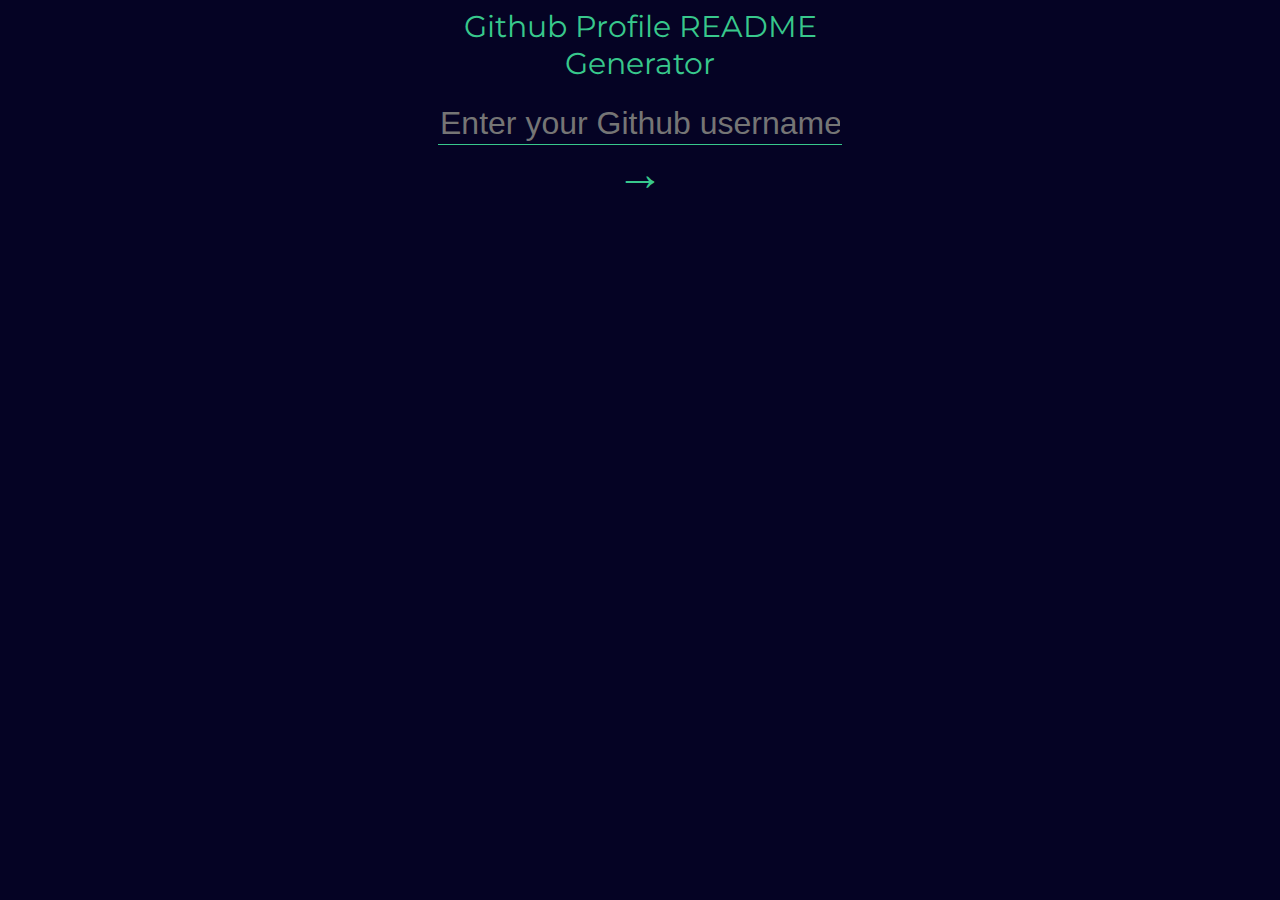
==== index.html @ 0ba2dab7 "added home, about and github profile cards" ====
<!DOCTYPE html>
<html lang="en">
<head>
    <meta charset="UTF-8">
    <meta name="viewport" content="width=device-width, initial-scale=1.0">
    <title>Github Profile README Generator</title>
    <link rel="stylesheet" href="styles.css">
</head>
<body>
    <link href="https://fonts.googleapis.com/css2?family=Montserrat:ital,wght@0,100..900;1,100..900&display=swap" rel="stylesheet">
    <div class="aligner">
    <span class="pageTitle">Github Profile README Generator</span>
    <form action="about.html">
    <input type="text" id="username" class="user cent" placeholder="Enter your Github username" required>
        <button type="Submit" onclick="addUsername()" class="cyan noshow" style="background-color: transparent; outline: none; border: none;">→</button>
    </form>
    </div>
    <script src="index.js"></script>
</body>
</html>
---- styles.css ----
html{
    background-color: #050324;
    font-family: "Montserrat",sans-serif;
    color: #38C88C;
}
.pageTitle{
    color: #38C88C;
    font-size: 30px;
    display: block;
}
.aligner{
    text-align: center;
    width: min-content;
    margin: auto;
}
.user{
    width: 400px;
    height: 40px;
    outline: none;
    border: none;
    background-color: transparent;
    color: #38C88C;
    border-bottom: 1px solid #38C88C;
    display: inline-block;
    font-size: 200%;
}
.cyan{
    color:#38C88C;
    font-size: 300%;
    cursor: pointer;
}

.noshow{
    text-decoration: none;
    color:#38C88C;
    cursor: pointer;
}
.cent{
    margin-top: 5%;
}
.answer{
    background-color: transparent;
    border: none;
    outline: none;
    width: 17em;
    border-bottom: 1px solid #38C88C;
    color: #38C88C;
    margin-left: 30px;
}
.checkcon{
    display: inline-flex;
    align-items: center;
}
.checkcon label{
    cursor: pointer;
    display: flex;
}
.checkcon input[type="checkbox"]{
    opacity: 0;
    position: absolute;
}

.checkcon label::before{
    cursor: pointer;
    content: "";
    width: 1em;
    height: 1em;
    border-radius: 0.15em;
    margin-right: 0.5em;
    border: 0.05em solid white;
    transition: background-color 0.5s ease;
}

.checkcon label:hover::before{
    background-color: #03f490;
}
.checkcon input[type="checkbox"]:focus + label::before{
   box-shadow: 0 0 10px #38C88C; 
}
.checkcon input[type="checkbox"]:checked + label::before{
    content: '\002714';
    display: flex;
    justify-content: center;
    align-items: center;
    color: white;
    background-color: #38C88C;
}

.stat{
    margin-bottom: 10px;
    display: none;
    transition: box-shadow 0.4s ease;
}
.themeopt{
    color: #38C88C;
    --tw-bg-opacity: 1;
    background-color: rgb(24 24 27/var(--tw-bg-opacity))
}
.theme{
    background-color: transparent;
    outline: none;
    color: #38C88C;
    border:none;
}
::-webkit-scrollbar {
    background-color: transparent;
    width: .7em;
    height: .4em
}

::-webkit-scrollbar-track {
    background-color: #18181b
}

::-webkit-scrollbar-thumb {
    transform-style: preserve-3d;
    background-color: #38C88C;
    border-radius: 50px;
    border: 2px solid #18181b
}

::-webkit-scrollbar-thumb:hover {
    background-color: #03f490;
}

::-webkit-scrollbar-thumb:active {
    background-color: #23dc73
}

::-webkit-scrollbar-corner {
    background-color: transparent
}

.switch{
    border-radius: 7px;
    border: 2px solid #03f490;
    background-color: #050324;
    color: #23dc73;
    transition: background-color 0.4s ease;
    width: 10em;
    text-align: center;
    align-items: center;
    justify-content: center;
    justify-items: center;
    margin-bottom: 10px;
    display: inline-flex;
}
.invis{
    opacity: 0;
    width: 0;
    height: 0;
}
.toggle:checked + .switch{
    background-color: #03f490;
    color:#217753
}
.imgToggle:checked + .stat{
    background-color: transparent;
    border-radius: 0.3em;
    box-shadow: 0 0 20px #03f490;
}
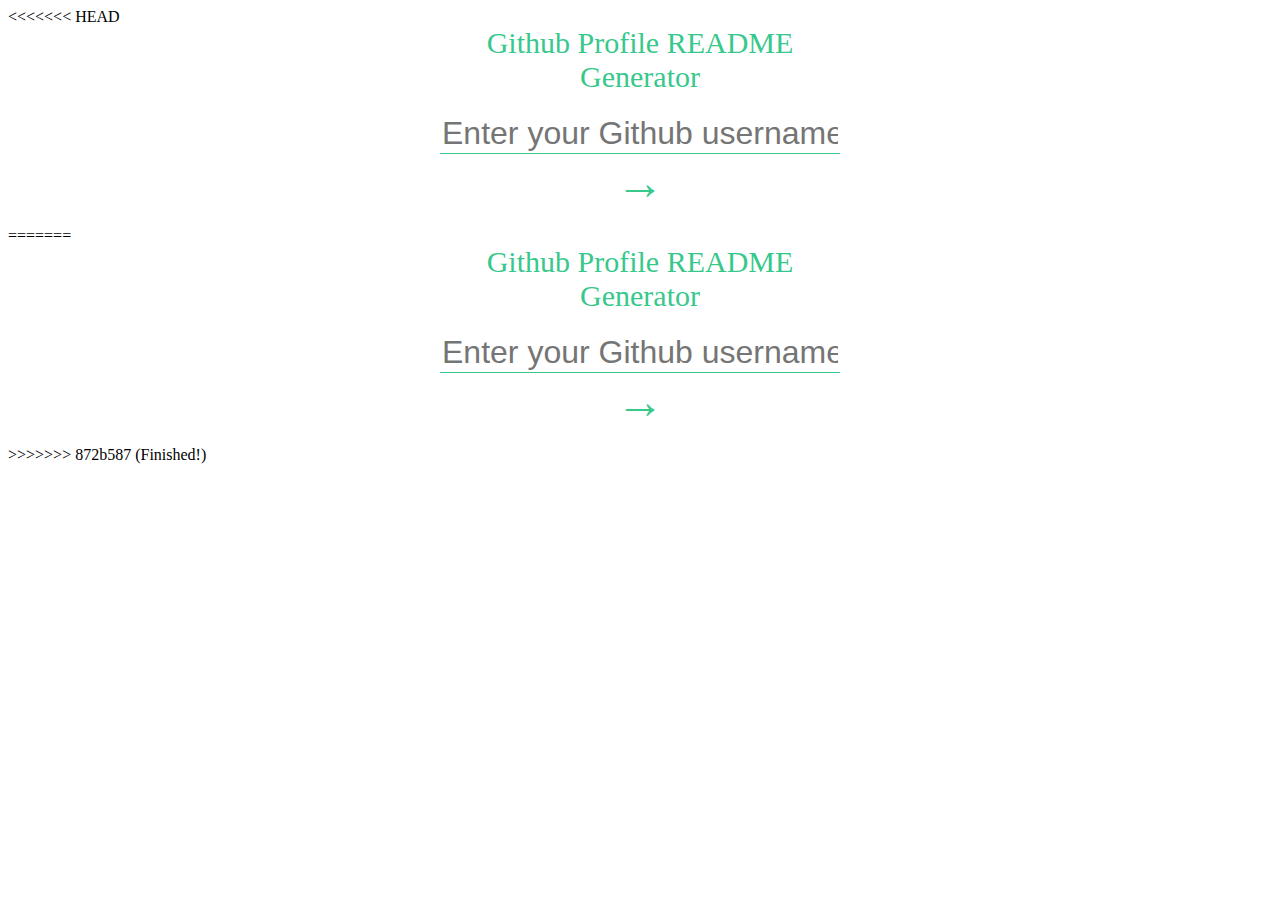
==== commit a56176b4: "Finished!" ====
--- a/index.html
+++ b/index.html
@@ -1,3 +1,4 @@
+<<<<<<< HEAD
 <!DOCTYPE html>
 <html lang="en">
 <head>
@@ -17,4 +18,25 @@
     </div>
     <script src="index.js"></script>
 </body>
+=======
+<!DOCTYPE html>
+<html lang="en">
+<head>
+    <meta charset="UTF-8">
+    <meta name="viewport" content="width=device-width, initial-scale=1.0">
+    <title>Github Profile README Generator</title>
+    <link rel="stylesheet" href="styles.css">
+</head>
+<body>
+    <link href="https://fonts.googleapis.com/css2?family=Montserrat:ital,wght@0,100..900;1,100..900&display=swap" rel="stylesheet">
+    <div class="aligner">
+    <span class="pageTitle">Github Profile README Generator</span>
+    <form action="about.html">
+    <input type="text" id="username" class="user cent" placeholder="Enter your Github username" required>
+        <button type="Submit" onclick="addUsername()" class="cyan noshow" style="background-color: transparent; outline: none; border: none;">→</button>
+    </form>
+    </div>
+    <script src="index.js"></script>
+</body>
+>>>>>>> 872b587 (Finished!)
 </html>--- a/styles.css
+++ b/styles.css
@@ -1,3 +1,4 @@
+<<<<<<< HEAD
 html{
     background-color: #050324;
     font-family: "Montserrat",sans-serif;
@@ -12,6 +13,17 @@
     text-align: center;
     width: min-content;
     margin: auto;
+}
+.extra{
+    outline: none;
+    border: 2px solid #23dc73;
+    border-radius: 5px;
+    background-color: transparent;
+    color: white;
+    display: inline-block;
+    margin-top:10px;
+    width: 10em;
+    height: 8em
 }
 .user{
     width: 400px;
@@ -42,7 +54,7 @@
     background-color: transparent;
     border: none;
     outline: none;
-    width: 17em;
+    width: 20em;
     border-bottom: 1px solid #38C88C;
     color: #38C88C;
     margin-left: 30px;
@@ -72,7 +84,7 @@
 }
 
 .checkcon label:hover::before{
-    background-color: #03f490;
+    background-color: #006038;
 }
 .checkcon input[type="checkbox"]:focus + label::before{
    box-shadow: 0 0 10px #38C88C; 
@@ -86,6 +98,58 @@
     background-color: #38C88C;
 }
 
+
+.extrastuff label:hover::before{
+    background-color: #006038;
+}
+.extrastuff input[type="checkbox"]:focus + label::before{
+   box-shadow: 0 0 10px #38C88C; 
+}
+.extrastuff input[type="checkbox"]:checked + label::before{
+    content: '\002714';
+    display: flex;
+    justify-content: center;
+    align-items: center;
+    color: white;
+    background-color: #38C88C;
+}
+.extrastuff{
+    align-items: center;
+}
+.extrastuff label{
+    cursor: pointer;
+}
+.extrastuff input[type="checkbox"]{
+    opacity: 0;
+    position: absolute;
+}
+
+.extrastuff label::before{
+    cursor: pointer;
+    content: "";
+    width: 1em;
+    height: 1em;
+    border-radius: 0.15em;
+    margin-right: 0.5em;
+    border: 0.05em solid white;
+    transition: background-color 0.5s ease;
+}
+
+.extrastuff label:hover::before{
+    background-color: #006038;
+}
+.extrastuff input[type="checkbox"]:focus + label::before{
+   box-shadow: 0 0 10px #38C88C; 
+}
+.extrastuff input[type="checkbox"]:checked + label::before{
+    content: '\002714';
+    display: flex;
+    justify-content: center;
+    align-items: center;
+    color: white;
+    background-color: #38C88C;
+}
+
 .stat{
     margin-bottom: 10px;
     display: none;
@@ -96,12 +160,13 @@
     --tw-bg-opacity: 1;
     background-color: rgb(24 24 27/var(--tw-bg-opacity))
 }
-.theme{
+.theme, .trophytheme, .quotetheme{
     background-color: transparent;
     outline: none;
     color: #38C88C;
     border:none;
 }
+
 ::-webkit-scrollbar {
     background-color: transparent;
     width: .7em;
@@ -130,7 +195,29 @@
 ::-webkit-scrollbar-corner {
     background-color: transparent
 }
-
+.slider{
+    height: 0.75em;
+    -webkit-appearance: none;
+    appearance: none;
+    background: #00a078;
+    border-radius: 4px;
+}
+.slider::-webkit-slider-thumb {
+    -webkit-appearance: none; /* Override default look */
+    appearance: none;
+    width: 1.25em; /* Set a specific slider handle width */
+    height: 1.25em; /* Slider handle height */
+    background: #03f490; /* Green background */
+    cursor: pointer; /* Cursor on hover */
+    border-radius: 1.25em;
+  }
+  
+  .slider::-moz-range-thumb {
+    width: 1.25em; /* Set a specific slider handle width */
+    height: 1.25em; /* Slider handle height */
+    background: #03f490; /* Green background */
+    cursor: pointer; /* Cursor on hover */
+  }
 .switch{
     border-radius: 7px;
     border: 2px solid #03f490;
@@ -158,4 +245,414 @@
     background-color: transparent;
     border-radius: 0.3em;
     box-shadow: 0 0 20px #03f490;
-}+}
+.languages{
+    width: 60%;
+    margin: auto;
+    text-align: center;
+}
+.lang{
+    display: inline-flex;
+    user-select: none;
+    border: 2px solid#217753;
+    margin: 4px;
+    padding: 2px;
+    margin-bottom: 5px;
+    cursor: pointer;
+    border-radius: 4px;
+    transition: border 0.4s ease, box-shadow 0.5s ease;
+ }
+
+ .lang:hover{
+    box-shadow: 5px 5px #23dc73;
+ }
+
+ .socialusername{
+    background-color: transparent;
+    border: none;
+    border-bottom: 2px solid #23dc73;
+    outline: none;
+    color: white;
+    width: 45%;
+    height: 1.5em;
+    margin-bottom: 5px;
+    margin-top: 5px;
+ }
+ .socialimg{
+    height: 3em;
+    width: 3em;
+ }
+
+ .donateimg{
+    max-height: 2.85em;
+    width: 4em;
+ }
+ .container{
+    padding: 3px;
+    background-color: #302e4a;
+    border-radius: 2em;
+    width: 50em;
+    min-height: 20em;
+ }
+=======
+html{
+    background-color: #050324;
+    font-family: "Montserrat",sans-serif;
+    color: #38C88C;
+}
+.pageTitle{
+    color: #38C88C;
+    font-size: 30px;
+    display: block;
+}
+.aligner{
+    text-align: center;
+    width: min-content;
+    margin: auto;
+}
+.extra{
+    outline: none;
+    border: 2px solid #23dc73;
+    border-radius: 5px;
+    background-color: transparent;
+    color: white;
+    display: inline-block;
+    margin-top:10px;
+    width: 10em;
+    height: 8em
+}
+.user{
+    width: 400px;
+    height: 40px;
+    outline: none;
+    border: none;
+    background-color: transparent;
+    color: #38C88C;
+    border-bottom: 1px solid #38C88C;
+    display: inline-block;
+    font-size: 200%;
+}
+.cyan{
+    color:#38C88C;
+    font-size: 300%;
+    cursor: pointer;
+}
+
+.noshow{
+    text-decoration: none;
+    color:#38C88C;
+    cursor: pointer;
+}
+.cent{
+    margin-top: 5%;
+}
+.answer{
+    background-color: transparent;
+    border: none;
+    outline: none;
+    width: 20em;
+    border-bottom: 1px solid #38C88C;
+    color: #38C88C;
+    margin-left: 30px;
+}
+.checkcon{
+    display: inline-flex;
+    align-items: center;
+}
+.checkcon label{
+    cursor: pointer;
+    display: flex;
+}
+.checkcon input[type="checkbox"]{
+    opacity: 0;
+    position: absolute;
+}
+
+.checkcon label::before{
+    cursor: pointer;
+    content: "";
+    width: 1em;
+    height: 1em;
+    border-radius: 0.15em;
+    margin-right: 0.5em;
+    border: 0.05em solid white;
+    transition: background-color 0.5s ease;
+}
+
+.checkcon label:hover::before{
+    background-color: #006038;
+}
+.checkcon input[type="checkbox"]:focus + label::before{
+   box-shadow: 0 0 10px #38C88C; 
+}
+.checkcon input[type="checkbox"]:checked + label::before{
+    content: '\002714';
+    display: flex;
+    justify-content: center;
+    align-items: center;
+    color: white;
+    background-color: #38C88C;
+}
+
+
+.extrastuff label:hover::before{
+    background-color: #006038;
+}
+.extrastuff input[type="checkbox"]:focus + label::before{
+   box-shadow: 0 0 10px #38C88C; 
+}
+.extrastuff input[type="checkbox"]:checked + label::before{
+    content: '\002714';
+    display: flex;
+    justify-content: center;
+    align-items: center;
+    color: white;
+    background-color: #38C88C;
+}
+.extrastuff{
+    align-items: center;
+}
+.extrastuff label{
+    cursor: pointer;
+}
+.extrastuff input[type="checkbox"]{
+    opacity: 0;
+    position: absolute;
+}
+
+.extrastuff label::before{
+    cursor: pointer;
+    content: "";
+    width: 1em;
+    height: 1em;
+    border-radius: 0.15em;
+    margin-right: 0.5em;
+    border: 0.05em solid white;
+    transition: background-color 0.5s ease;
+}
+
+.extrastuff label:hover::before{
+    background-color: #006038;
+}
+.extrastuff input[type="checkbox"]:focus + label::before{
+   box-shadow: 0 0 10px #38C88C; 
+}
+.extrastuff input[type="checkbox"]:checked + label::before{
+    content: '\002714';
+    display: flex;
+    justify-content: center;
+    align-items: center;
+    color: white;
+    background-color: #38C88C;
+}
+
+.stat{
+    margin-bottom: 10px;
+    display: none;
+    transition: box-shadow 0.4s ease;
+}
+.themeopt{
+    color: #38C88C;
+    --tw-bg-opacity: 1;
+    background-color: rgb(24 24 27/var(--tw-bg-opacity))
+}
+.theme, .trophytheme, .quotetheme{
+    background-color: transparent;
+    outline: none;
+    color: #38C88C;
+    border:none;
+}
+
+::-webkit-scrollbar {
+    background-color: transparent;
+    width: .7em;
+    height: .4em
+}
+
+::-webkit-scrollbar-track {
+    background-color: #18181b
+}
+
+::-webkit-scrollbar-thumb {
+    transform-style: preserve-3d;
+    background-color: #38C88C;
+    border-radius: 50px;
+    border: 2px solid #18181b
+}
+
+::-webkit-scrollbar-thumb:hover {
+    background-color: #03f490;
+}
+
+::-webkit-scrollbar-thumb:active {
+    background-color: #23dc73
+}
+
+::-webkit-scrollbar-corner {
+    background-color: transparent
+}
+.slider{
+    height: 0.75em;
+    -webkit-appearance: none;
+    appearance: none;
+    background: #00a078;
+    border-radius: 4px;
+}
+.slider::-webkit-slider-thumb {
+    -webkit-appearance: none; /* Override default look */
+    appearance: none;
+    width: 1.25em; /* Set a specific slider handle width */
+    height: 1.25em; /* Slider handle height */
+    background: #03f490; /* Green background */
+    cursor: pointer; /* Cursor on hover */
+    border-radius: 1.25em;
+  }
+  
+  .slider::-moz-range-thumb {
+    width: 1.25em; /* Set a specific slider handle width */
+    height: 1.25em; /* Slider handle height */
+    background: #03f490; /* Green background */
+    cursor: pointer; /* Cursor on hover */
+  }
+.switch{
+    border-radius: 7px;
+    border: 2px solid #03f490;
+    background-color: #050324;
+    color: #23dc73;
+    transition: background-color 0.4s ease;
+    width: 10em;
+    text-align: center;
+    align-items: center;
+    justify-content: center;
+    justify-items: center;
+    margin-bottom: 10px;
+    display: inline-flex;
+}
+.invis{
+    opacity: 0;
+    width: 0;
+    height: 0;
+}
+.toggle:checked + .switch{
+    background-color: #03f490;
+    color:#217753
+}
+.imgToggle:checked + .stat{
+    background-color: transparent;
+    border-radius: 0.3em;
+    box-shadow: 0 0 20px #03f490;
+}
+.languages{
+    width: 60%;
+    margin: auto;
+    text-align: center;
+}
+.lang{
+    display: inline-flex;
+    user-select: none;
+    border: 2px solid#217753;
+    margin: 4px;
+    padding: 2px;
+    margin-bottom: 5px;
+    cursor: pointer;
+    border-radius: 4px;
+    transition: border 0.4s ease, box-shadow 0.5s ease;
+ }
+
+ .lang:hover{
+    box-shadow: 5px 5px #23dc73;
+ }
+
+ .socialusername{
+    background-color: transparent;
+    border: none;
+    border-bottom: 2px solid #23dc73;
+    outline: none;
+    color: white;
+    width: 45%;
+    height: 1.5em;
+    margin-bottom: 5px;
+    margin-top: 5px;
+ }
+ .socialimg{
+    height: 3em;
+    width: 3em;
+ }
+
+ .donateimg{
+    max-height: 2.85em;
+    width: 4em;
+ }
+ .container{
+    padding: 3px;
+    background-color: #302e4a;
+    border-radius: 2em;
+    width: 50em;
+    min-height: 20em;
+    box-shadow: 5px 5px 5px rgba(52, 235, 174, 0.9);
+ }
+
+ #toaster{
+     visibility: hidden;  
+     min-width: 200px;
+     margin-left: -125px;
+     background-color: rgb(52, 235, 174);
+     color: #fff;
+     text-align: center;
+     border-radius: 5px;
+     padding: 15px;
+     position: fixed;
+     z-index: 1;
+     left: 50%;
+     bottom: 30px;
+     font-size: 17px;
+ }
+
+ #toaster.show{
+     visibility: visible;
+     -webkit-animation: fadein 0.5s, fadeout 0.5s 2.5s;
+     animation: fadein 0.5s, fadeout 0.5s 2.5s;
+ }
+
+ @-webkit-keyframes fadein {
+  from {bottom: 0; opacity: 0;} 
+  to {bottom: 30px; opacity: 1;}
+}
+
+@keyframes fadein {
+  from {bottom: 0; opacity: 0;}
+  to {bottom: 30px; opacity: 1;}
+}
+
+@-webkit-keyframes fadeout {
+  from {bottom: 30px; opacity: 1;} 
+  to {bottom: 0; opacity: 0;}
+}
+
+@keyframes fadeout {
+  from {bottom: 30px; opacity: 1;}
+  to {bottom: 0; opacity: 0;}
+}
+
+#copy{
+    color: #fff;
+    outline: none;
+    border: none;
+    background-color: rgb(52, 235, 174);
+    border-radius: 5px;
+    padding: 10px;
+    margin-bottom: 20px;
+    transition: 0.5s ease;
+    box-shadow: 2px 2px rgb(22, 115, 144);
+}
+
+#copy:hover{
+    background-color: rgb(32, 225, 154);
+}
+
+#copy.click{
+    box-shadow: none;
+    transform: translate(2px, 2px);
+}
+
+>>>>>>> 872b587 (Finished!)
--- a/styles.css
+++ b/styles.css
@@ -1,3 +1,4 @@
+<<<<<<< HEAD
 html{
     background-color: #050324;
     font-family: "Montserrat",sans-serif;
@@ -12,6 +13,17 @@
     text-align: center;
     width: min-content;
     margin: auto;
+}
+.extra{
+    outline: none;
+    border: 2px solid #23dc73;
+    border-radius: 5px;
+    background-color: transparent;
+    color: white;
+    display: inline-block;
+    margin-top:10px;
+    width: 10em;
+    height: 8em
 }
 .user{
     width: 400px;
@@ -42,7 +54,7 @@
     background-color: transparent;
     border: none;
     outline: none;
-    width: 17em;
+    width: 20em;
     border-bottom: 1px solid #38C88C;
     color: #38C88C;
     margin-left: 30px;
@@ -72,7 +84,7 @@
 }
 
 .checkcon label:hover::before{
-    background-color: #03f490;
+    background-color: #006038;
 }
 .checkcon input[type="checkbox"]:focus + label::before{
    box-shadow: 0 0 10px #38C88C; 
@@ -86,6 +98,58 @@
     background-color: #38C88C;
 }
 
+
+.extrastuff label:hover::before{
+    background-color: #006038;
+}
+.extrastuff input[type="checkbox"]:focus + label::before{
+   box-shadow: 0 0 10px #38C88C; 
+}
+.extrastuff input[type="checkbox"]:checked + label::before{
+    content: '\002714';
+    display: flex;
+    justify-content: center;
+    align-items: center;
+    color: white;
+    background-color: #38C88C;
+}
+.extrastuff{
+    align-items: center;
+}
+.extrastuff label{
+    cursor: pointer;
+}
+.extrastuff input[type="checkbox"]{
+    opacity: 0;
+    position: absolute;
+}
+
+.extrastuff label::before{
+    cursor: pointer;
+    content: "";
+    width: 1em;
+    height: 1em;
+    border-radius: 0.15em;
+    margin-right: 0.5em;
+    border: 0.05em solid white;
+    transition: background-color 0.5s ease;
+}
+
+.extrastuff label:hover::before{
+    background-color: #006038;
+}
+.extrastuff input[type="checkbox"]:focus + label::before{
+   box-shadow: 0 0 10px #38C88C; 
+}
+.extrastuff input[type="checkbox"]:checked + label::before{
+    content: '\002714';
+    display: flex;
+    justify-content: center;
+    align-items: center;
+    color: white;
+    background-color: #38C88C;
+}
+
 .stat{
     margin-bottom: 10px;
     display: none;
@@ -96,12 +160,13 @@
     --tw-bg-opacity: 1;
     background-color: rgb(24 24 27/var(--tw-bg-opacity))
 }
-.theme{
+.theme, .trophytheme, .quotetheme{
     background-color: transparent;
     outline: none;
     color: #38C88C;
     border:none;
 }
+
 ::-webkit-scrollbar {
     background-color: transparent;
     width: .7em;
@@ -130,7 +195,29 @@
 ::-webkit-scrollbar-corner {
     background-color: transparent
 }
-
+.slider{
+    height: 0.75em;
+    -webkit-appearance: none;
+    appearance: none;
+    background: #00a078;
+    border-radius: 4px;
+}
+.slider::-webkit-slider-thumb {
+    -webkit-appearance: none; /* Override default look */
+    appearance: none;
+    width: 1.25em; /* Set a specific slider handle width */
+    height: 1.25em; /* Slider handle height */
+    background: #03f490; /* Green background */
+    cursor: pointer; /* Cursor on hover */
+    border-radius: 1.25em;
+  }
+  
+  .slider::-moz-range-thumb {
+    width: 1.25em; /* Set a specific slider handle width */
+    height: 1.25em; /* Slider handle height */
+    background: #03f490; /* Green background */
+    cursor: pointer; /* Cursor on hover */
+  }
 .switch{
     border-radius: 7px;
     border: 2px solid #03f490;
@@ -158,4 +245,414 @@
     background-color: transparent;
     border-radius: 0.3em;
     box-shadow: 0 0 20px #03f490;
-}+}
+.languages{
+    width: 60%;
+    margin: auto;
+    text-align: center;
+}
+.lang{
+    display: inline-flex;
+    user-select: none;
+    border: 2px solid#217753;
+    margin: 4px;
+    padding: 2px;
+    margin-bottom: 5px;
+    cursor: pointer;
+    border-radius: 4px;
+    transition: border 0.4s ease, box-shadow 0.5s ease;
+ }
+
+ .lang:hover{
+    box-shadow: 5px 5px #23dc73;
+ }
+
+ .socialusername{
+    background-color: transparent;
+    border: none;
+    border-bottom: 2px solid #23dc73;
+    outline: none;
+    color: white;
+    width: 45%;
+    height: 1.5em;
+    margin-bottom: 5px;
+    margin-top: 5px;
+ }
+ .socialimg{
+    height: 3em;
+    width: 3em;
+ }
+
+ .donateimg{
+    max-height: 2.85em;
+    width: 4em;
+ }
+ .container{
+    padding: 3px;
+    background-color: #302e4a;
+    border-radius: 2em;
+    width: 50em;
+    min-height: 20em;
+ }
+=======
+html{
+    background-color: #050324;
+    font-family: "Montserrat",sans-serif;
+    color: #38C88C;
+}
+.pageTitle{
+    color: #38C88C;
+    font-size: 30px;
+    display: block;
+}
+.aligner{
+    text-align: center;
+    width: min-content;
+    margin: auto;
+}
+.extra{
+    outline: none;
+    border: 2px solid #23dc73;
+    border-radius: 5px;
+    background-color: transparent;
+    color: white;
+    display: inline-block;
+    margin-top:10px;
+    width: 10em;
+    height: 8em
+}
+.user{
+    width: 400px;
+    height: 40px;
+    outline: none;
+    border: none;
+    background-color: transparent;
+    color: #38C88C;
+    border-bottom: 1px solid #38C88C;
+    display: inline-block;
+    font-size: 200%;
+}
+.cyan{
+    color:#38C88C;
+    font-size: 300%;
+    cursor: pointer;
+}
+
+.noshow{
+    text-decoration: none;
+    color:#38C88C;
+    cursor: pointer;
+}
+.cent{
+    margin-top: 5%;
+}
+.answer{
+    background-color: transparent;
+    border: none;
+    outline: none;
+    width: 20em;
+    border-bottom: 1px solid #38C88C;
+    color: #38C88C;
+    margin-left: 30px;
+}
+.checkcon{
+    display: inline-flex;
+    align-items: center;
+}
+.checkcon label{
+    cursor: pointer;
+    display: flex;
+}
+.checkcon input[type="checkbox"]{
+    opacity: 0;
+    position: absolute;
+}
+
+.checkcon label::before{
+    cursor: pointer;
+    content: "";
+    width: 1em;
+    height: 1em;
+    border-radius: 0.15em;
+    margin-right: 0.5em;
+    border: 0.05em solid white;
+    transition: background-color 0.5s ease;
+}
+
+.checkcon label:hover::before{
+    background-color: #006038;
+}
+.checkcon input[type="checkbox"]:focus + label::before{
+   box-shadow: 0 0 10px #38C88C; 
+}
+.checkcon input[type="checkbox"]:checked + label::before{
+    content: '\002714';
+    display: flex;
+    justify-content: center;
+    align-items: center;
+    color: white;
+    background-color: #38C88C;
+}
+
+
+.extrastuff label:hover::before{
+    background-color: #006038;
+}
+.extrastuff input[type="checkbox"]:focus + label::before{
+   box-shadow: 0 0 10px #38C88C; 
+}
+.extrastuff input[type="checkbox"]:checked + label::before{
+    content: '\002714';
+    display: flex;
+    justify-content: center;
+    align-items: center;
+    color: white;
+    background-color: #38C88C;
+}
+.extrastuff{
+    align-items: center;
+}
+.extrastuff label{
+    cursor: pointer;
+}
+.extrastuff input[type="checkbox"]{
+    opacity: 0;
+    position: absolute;
+}
+
+.extrastuff label::before{
+    cursor: pointer;
+    content: "";
+    width: 1em;
+    height: 1em;
+    border-radius: 0.15em;
+    margin-right: 0.5em;
+    border: 0.05em solid white;
+    transition: background-color 0.5s ease;
+}
+
+.extrastuff label:hover::before{
+    background-color: #006038;
+}
+.extrastuff input[type="checkbox"]:focus + label::before{
+   box-shadow: 0 0 10px #38C88C; 
+}
+.extrastuff input[type="checkbox"]:checked + label::before{
+    content: '\002714';
+    display: flex;
+    justify-content: center;
+    align-items: center;
+    color: white;
+    background-color: #38C88C;
+}
+
+.stat{
+    margin-bottom: 10px;
+    display: none;
+    transition: box-shadow 0.4s ease;
+}
+.themeopt{
+    color: #38C88C;
+    --tw-bg-opacity: 1;
+    background-color: rgb(24 24 27/var(--tw-bg-opacity))
+}
+.theme, .trophytheme, .quotetheme{
+    background-color: transparent;
+    outline: none;
+    color: #38C88C;
+    border:none;
+}
+
+::-webkit-scrollbar {
+    background-color: transparent;
+    width: .7em;
+    height: .4em
+}
+
+::-webkit-scrollbar-track {
+    background-color: #18181b
+}
+
+::-webkit-scrollbar-thumb {
+    transform-style: preserve-3d;
+    background-color: #38C88C;
+    border-radius: 50px;
+    border: 2px solid #18181b
+}
+
+::-webkit-scrollbar-thumb:hover {
+    background-color: #03f490;
+}
+
+::-webkit-scrollbar-thumb:active {
+    background-color: #23dc73
+}
+
+::-webkit-scrollbar-corner {
+    background-color: transparent
+}
+.slider{
+    height: 0.75em;
+    -webkit-appearance: none;
+    appearance: none;
+    background: #00a078;
+    border-radius: 4px;
+}
+.slider::-webkit-slider-thumb {
+    -webkit-appearance: none; /* Override default look */
+    appearance: none;
+    width: 1.25em; /* Set a specific slider handle width */
+    height: 1.25em; /* Slider handle height */
+    background: #03f490; /* Green background */
+    cursor: pointer; /* Cursor on hover */
+    border-radius: 1.25em;
+  }
+  
+  .slider::-moz-range-thumb {
+    width: 1.25em; /* Set a specific slider handle width */
+    height: 1.25em; /* Slider handle height */
+    background: #03f490; /* Green background */
+    cursor: pointer; /* Cursor on hover */
+  }
+.switch{
+    border-radius: 7px;
+    border: 2px solid #03f490;
+    background-color: #050324;
+    color: #23dc73;
+    transition: background-color 0.4s ease;
+    width: 10em;
+    text-align: center;
+    align-items: center;
+    justify-content: center;
+    justify-items: center;
+    margin-bottom: 10px;
+    display: inline-flex;
+}
+.invis{
+    opacity: 0;
+    width: 0;
+    height: 0;
+}
+.toggle:checked + .switch{
+    background-color: #03f490;
+    color:#217753
+}
+.imgToggle:checked + .stat{
+    background-color: transparent;
+    border-radius: 0.3em;
+    box-shadow: 0 0 20px #03f490;
+}
+.languages{
+    width: 60%;
+    margin: auto;
+    text-align: center;
+}
+.lang{
+    display: inline-flex;
+    user-select: none;
+    border: 2px solid#217753;
+    margin: 4px;
+    padding: 2px;
+    margin-bottom: 5px;
+    cursor: pointer;
+    border-radius: 4px;
+    transition: border 0.4s ease, box-shadow 0.5s ease;
+ }
+
+ .lang:hover{
+    box-shadow: 5px 5px #23dc73;
+ }
+
+ .socialusername{
+    background-color: transparent;
+    border: none;
+    border-bottom: 2px solid #23dc73;
+    outline: none;
+    color: white;
+    width: 45%;
+    height: 1.5em;
+    margin-bottom: 5px;
+    margin-top: 5px;
+ }
+ .socialimg{
+    height: 3em;
+    width: 3em;
+ }
+
+ .donateimg{
+    max-height: 2.85em;
+    width: 4em;
+ }
+ .container{
+    padding: 3px;
+    background-color: #302e4a;
+    border-radius: 2em;
+    width: 50em;
+    min-height: 20em;
+    box-shadow: 5px 5px 5px rgba(52, 235, 174, 0.9);
+ }
+
+ #toaster{
+     visibility: hidden;  
+     min-width: 200px;
+     margin-left: -125px;
+     background-color: rgb(52, 235, 174);
+     color: #fff;
+     text-align: center;
+     border-radius: 5px;
+     padding: 15px;
+     position: fixed;
+     z-index: 1;
+     left: 50%;
+     bottom: 30px;
+     font-size: 17px;
+ }
+
+ #toaster.show{
+     visibility: visible;
+     -webkit-animation: fadein 0.5s, fadeout 0.5s 2.5s;
+     animation: fadein 0.5s, fadeout 0.5s 2.5s;
+ }
+
+ @-webkit-keyframes fadein {
+  from {bottom: 0; opacity: 0;} 
+  to {bottom: 30px; opacity: 1;}
+}
+
+@keyframes fadein {
+  from {bottom: 0; opacity: 0;}
+  to {bottom: 30px; opacity: 1;}
+}
+
+@-webkit-keyframes fadeout {
+  from {bottom: 30px; opacity: 1;} 
+  to {bottom: 0; opacity: 0;}
+}
+
+@keyframes fadeout {
+  from {bottom: 30px; opacity: 1;}
+  to {bottom: 0; opacity: 0;}
+}
+
+#copy{
+    color: #fff;
+    outline: none;
+    border: none;
+    background-color: rgb(52, 235, 174);
+    border-radius: 5px;
+    padding: 10px;
+    margin-bottom: 20px;
+    transition: 0.5s ease;
+    box-shadow: 2px 2px rgb(22, 115, 144);
+}
+
+#copy:hover{
+    background-color: rgb(32, 225, 154);
+}
+
+#copy.click{
+    box-shadow: none;
+    transform: translate(2px, 2px);
+}
+
+>>>>>>> 872b587 (Finished!)
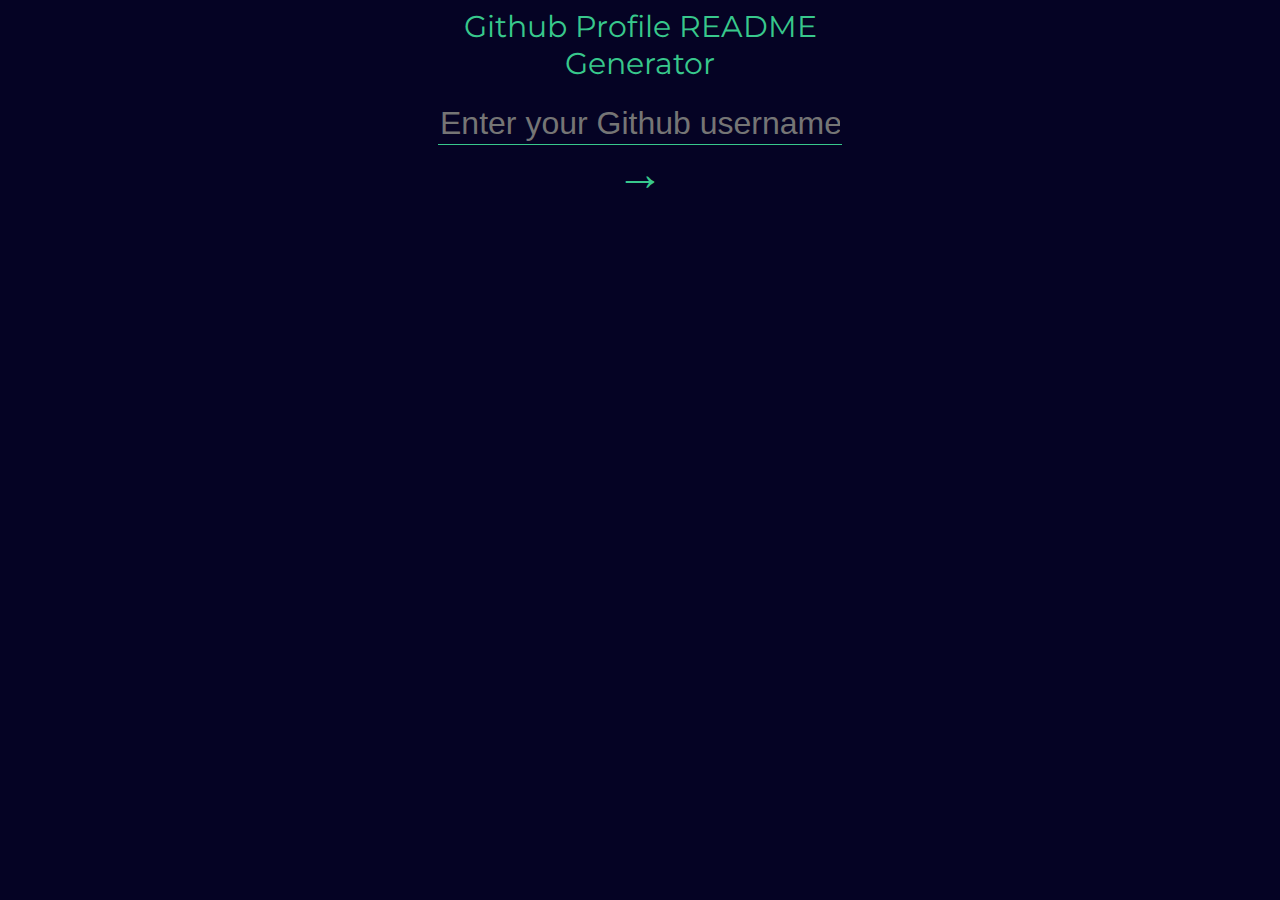
==== commit d330d127: "actually finished" ====
--- a/index.html
+++ b/index.html
@@ -1,4 +1,4 @@
-<<<<<<< HEAD
+
 <!DOCTYPE html>
 <html lang="en">
 <head>
@@ -18,25 +18,4 @@
     </div>
     <script src="index.js"></script>
 </body>
-=======
-<!DOCTYPE html>
-<html lang="en">
-<head>
-    <meta charset="UTF-8">
-    <meta name="viewport" content="width=device-width, initial-scale=1.0">
-    <title>Github Profile README Generator</title>
-    <link rel="stylesheet" href="styles.css">
-</head>
-<body>
-    <link href="https://fonts.googleapis.com/css2?family=Montserrat:ital,wght@0,100..900;1,100..900&display=swap" rel="stylesheet">
-    <div class="aligner">
-    <span class="pageTitle">Github Profile README Generator</span>
-    <form action="about.html">
-    <input type="text" id="username" class="user cent" placeholder="Enter your Github username" required>
-        <button type="Submit" onclick="addUsername()" class="cyan noshow" style="background-color: transparent; outline: none; border: none;">→</button>
-    </form>
-    </div>
-    <script src="index.js"></script>
-</body>
->>>>>>> 872b587 (Finished!)
-</html>+</html>
--- a/styles.css
+++ b/styles.css
@@ -1,300 +1,4 @@
-<<<<<<< HEAD
-html{
-    background-color: #050324;
-    font-family: "Montserrat",sans-serif;
-    color: #38C88C;
-}
-.pageTitle{
-    color: #38C88C;
-    font-size: 30px;
-    display: block;
-}
-.aligner{
-    text-align: center;
-    width: min-content;
-    margin: auto;
-}
-.extra{
-    outline: none;
-    border: 2px solid #23dc73;
-    border-radius: 5px;
-    background-color: transparent;
-    color: white;
-    display: inline-block;
-    margin-top:10px;
-    width: 10em;
-    height: 8em
-}
-.user{
-    width: 400px;
-    height: 40px;
-    outline: none;
-    border: none;
-    background-color: transparent;
-    color: #38C88C;
-    border-bottom: 1px solid #38C88C;
-    display: inline-block;
-    font-size: 200%;
-}
-.cyan{
-    color:#38C88C;
-    font-size: 300%;
-    cursor: pointer;
-}
-
-.noshow{
-    text-decoration: none;
-    color:#38C88C;
-    cursor: pointer;
-}
-.cent{
-    margin-top: 5%;
-}
-.answer{
-    background-color: transparent;
-    border: none;
-    outline: none;
-    width: 20em;
-    border-bottom: 1px solid #38C88C;
-    color: #38C88C;
-    margin-left: 30px;
-}
-.checkcon{
-    display: inline-flex;
-    align-items: center;
-}
-.checkcon label{
-    cursor: pointer;
-    display: flex;
-}
-.checkcon input[type="checkbox"]{
-    opacity: 0;
-    position: absolute;
-}
-
-.checkcon label::before{
-    cursor: pointer;
-    content: "";
-    width: 1em;
-    height: 1em;
-    border-radius: 0.15em;
-    margin-right: 0.5em;
-    border: 0.05em solid white;
-    transition: background-color 0.5s ease;
-}
-
-.checkcon label:hover::before{
-    background-color: #006038;
-}
-.checkcon input[type="checkbox"]:focus + label::before{
-   box-shadow: 0 0 10px #38C88C; 
-}
-.checkcon input[type="checkbox"]:checked + label::before{
-    content: '\002714';
-    display: flex;
-    justify-content: center;
-    align-items: center;
-    color: white;
-    background-color: #38C88C;
-}
-
-
-.extrastuff label:hover::before{
-    background-color: #006038;
-}
-.extrastuff input[type="checkbox"]:focus + label::before{
-   box-shadow: 0 0 10px #38C88C; 
-}
-.extrastuff input[type="checkbox"]:checked + label::before{
-    content: '\002714';
-    display: flex;
-    justify-content: center;
-    align-items: center;
-    color: white;
-    background-color: #38C88C;
-}
-.extrastuff{
-    align-items: center;
-}
-.extrastuff label{
-    cursor: pointer;
-}
-.extrastuff input[type="checkbox"]{
-    opacity: 0;
-    position: absolute;
-}
-
-.extrastuff label::before{
-    cursor: pointer;
-    content: "";
-    width: 1em;
-    height: 1em;
-    border-radius: 0.15em;
-    margin-right: 0.5em;
-    border: 0.05em solid white;
-    transition: background-color 0.5s ease;
-}
-
-.extrastuff label:hover::before{
-    background-color: #006038;
-}
-.extrastuff input[type="checkbox"]:focus + label::before{
-   box-shadow: 0 0 10px #38C88C; 
-}
-.extrastuff input[type="checkbox"]:checked + label::before{
-    content: '\002714';
-    display: flex;
-    justify-content: center;
-    align-items: center;
-    color: white;
-    background-color: #38C88C;
-}
-
-.stat{
-    margin-bottom: 10px;
-    display: none;
-    transition: box-shadow 0.4s ease;
-}
-.themeopt{
-    color: #38C88C;
-    --tw-bg-opacity: 1;
-    background-color: rgb(24 24 27/var(--tw-bg-opacity))
-}
-.theme, .trophytheme, .quotetheme{
-    background-color: transparent;
-    outline: none;
-    color: #38C88C;
-    border:none;
-}
-
-::-webkit-scrollbar {
-    background-color: transparent;
-    width: .7em;
-    height: .4em
-}
-
-::-webkit-scrollbar-track {
-    background-color: #18181b
-}
-
-::-webkit-scrollbar-thumb {
-    transform-style: preserve-3d;
-    background-color: #38C88C;
-    border-radius: 50px;
-    border: 2px solid #18181b
-}
-
-::-webkit-scrollbar-thumb:hover {
-    background-color: #03f490;
-}
-
-::-webkit-scrollbar-thumb:active {
-    background-color: #23dc73
-}
-
-::-webkit-scrollbar-corner {
-    background-color: transparent
-}
-.slider{
-    height: 0.75em;
-    -webkit-appearance: none;
-    appearance: none;
-    background: #00a078;
-    border-radius: 4px;
-}
-.slider::-webkit-slider-thumb {
-    -webkit-appearance: none; /* Override default look */
-    appearance: none;
-    width: 1.25em; /* Set a specific slider handle width */
-    height: 1.25em; /* Slider handle height */
-    background: #03f490; /* Green background */
-    cursor: pointer; /* Cursor on hover */
-    border-radius: 1.25em;
-  }
-  
-  .slider::-moz-range-thumb {
-    width: 1.25em; /* Set a specific slider handle width */
-    height: 1.25em; /* Slider handle height */
-    background: #03f490; /* Green background */
-    cursor: pointer; /* Cursor on hover */
-  }
-.switch{
-    border-radius: 7px;
-    border: 2px solid #03f490;
-    background-color: #050324;
-    color: #23dc73;
-    transition: background-color 0.4s ease;
-    width: 10em;
-    text-align: center;
-    align-items: center;
-    justify-content: center;
-    justify-items: center;
-    margin-bottom: 10px;
-    display: inline-flex;
-}
-.invis{
-    opacity: 0;
-    width: 0;
-    height: 0;
-}
-.toggle:checked + .switch{
-    background-color: #03f490;
-    color:#217753
-}
-.imgToggle:checked + .stat{
-    background-color: transparent;
-    border-radius: 0.3em;
-    box-shadow: 0 0 20px #03f490;
-}
-.languages{
-    width: 60%;
-    margin: auto;
-    text-align: center;
-}
-.lang{
-    display: inline-flex;
-    user-select: none;
-    border: 2px solid#217753;
-    margin: 4px;
-    padding: 2px;
-    margin-bottom: 5px;
-    cursor: pointer;
-    border-radius: 4px;
-    transition: border 0.4s ease, box-shadow 0.5s ease;
- }
-
- .lang:hover{
-    box-shadow: 5px 5px #23dc73;
- }
-
- .socialusername{
-    background-color: transparent;
-    border: none;
-    border-bottom: 2px solid #23dc73;
-    outline: none;
-    color: white;
-    width: 45%;
-    height: 1.5em;
-    margin-bottom: 5px;
-    margin-top: 5px;
- }
- .socialimg{
-    height: 3em;
-    width: 3em;
- }
-
- .donateimg{
-    max-height: 2.85em;
-    width: 4em;
- }
- .container{
-    padding: 3px;
-    background-color: #302e4a;
-    border-radius: 2em;
-    width: 50em;
-    min-height: 20em;
- }
-=======
+
 html{
     background-color: #050324;
     font-family: "Montserrat",sans-serif;
@@ -654,5 +358,3 @@
     box-shadow: none;
     transform: translate(2px, 2px);
 }
-
->>>>>>> 872b587 (Finished!)
